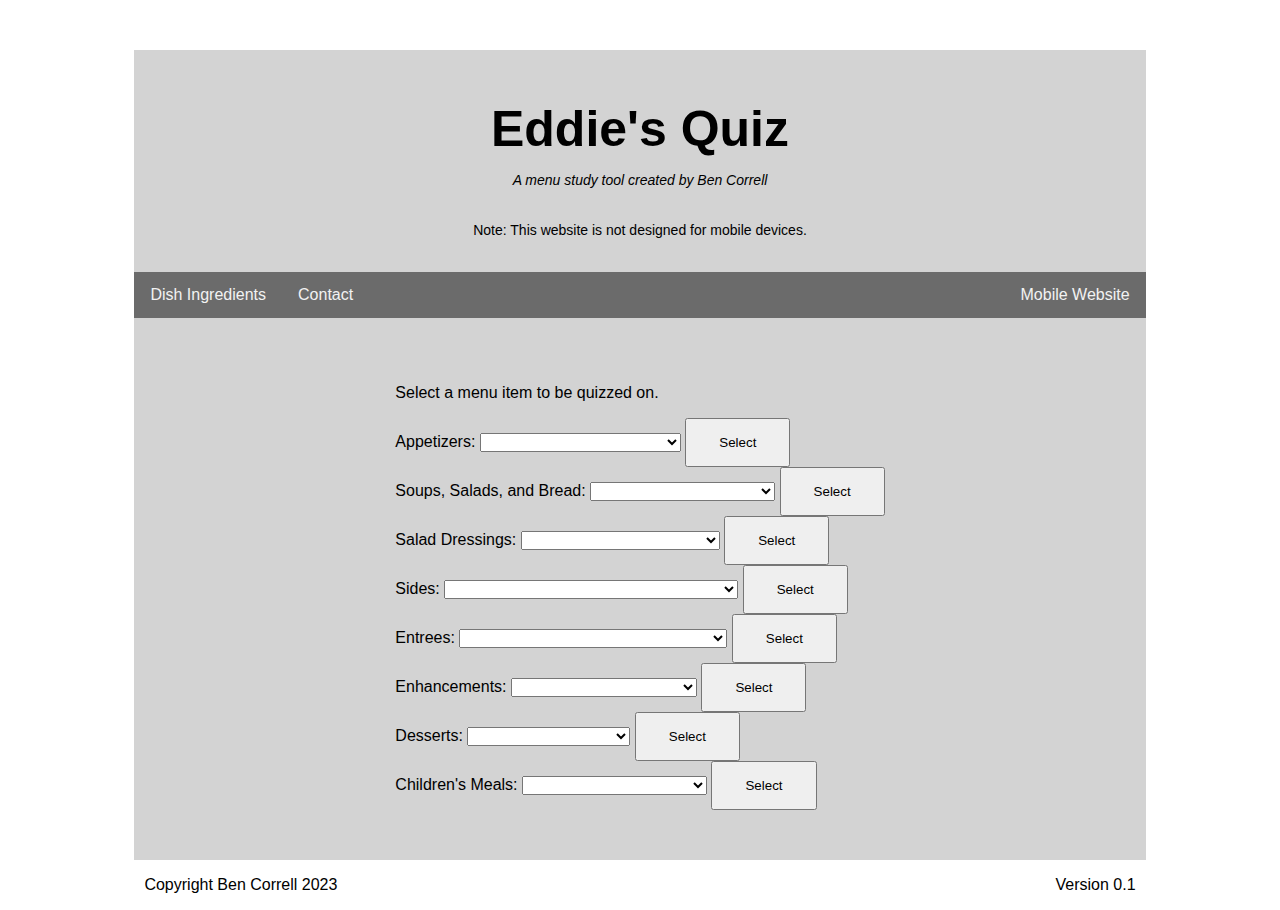
==== index.html @ e6fe9b35 "Pre html css merge" ====
<!DOCTYPE html>

<html>
    <head>
        <title>Eddie's Quiz</title>
        <script type="text/javascript" src="ingredients.js"></script>
        <script type="text/javascript" src="grading.js"></script>
        <script type="text/javascript" src="main.js"></script>
        <link rel="stylesheet" href="styles.css" />
    </head>
    <body>
        <div class="center_block">
            <h1 class="header">Eddie's Quiz</h1>
            <p class="subheader"><i>A menu study tool created by Ben Correll</i></p>
            <p class="subsubheader">Note: This website is not designed for mobile devices.</p>
            <div class="header_separator">
                <a href="index.html">Dish Ingredients</a>
                <a href="contact.html">Contact</a>
                <a href="mobile.html" style="float:right">Mobile Website</a>
            </div>
            <div class="center_center_block">
                <div id="selection" class="content">
                    <p>Select a menu item to be quizzed on.</p>
                    <label for="appselect">Appetizers:</label>
                    <select name="appselect" id="appselect">
                        <option></option>
                        <option>Filet Mignon Potstickers</option>
                        <option>Sweet and Spicy Shrimp</option>
                        <option>Calamari</option>
                        <option>Ahi Tuna Poke</option>
                        <option>Barbecue Shrimp</option>
                        <option>Eddie's Shrimp Cocktail</option>
                        <option>Oysters on the Half Shell</option>
                        <option>Oysters Rockefeller</option>
                        <option>Charbroiled Oysters</option>
                        <option>Spinach and Artichoke Dip</option>
                        <option>Maryland Crab Cake</option>
                        <option>Beef Carpaccio</option>
                        <option>Charcuterie and Cheese Plate</option>
                        <option>Cheese Plate</option>
                        <option>Hot Appetizer Platter</option>
                        <option>Chilled Appetizer Platter</option>
                    </select>
                    <button onclick="selectApp()" class="button">Select</button>
                    <br>
                    <label for="soupsaladselect">Soups, Salads, and Bread:</label>
                    <select name="soupsaladselect" id="soupsaladselect">
                        <option></option>
                        <option>French Onion Soup</option>
                        <option>King Crab and Corn Bisque</option>
                        <option>Caesar Salad</option>
                        <option>Eddie's House Salad</option>
                        <option>Classic Wedge Salad</option>
                        <option>Chopped Salad</option>
                        <option>Grilled Romaine Salad</option>
                        <option>Table Bread</option>
                    </select>
                    <button onclick="selectSoupSalad()" class="button">Select</button>
                    <br>
                    <label for="dressingselect">Salad Dressings:</label>
                    <select name="dressingselect" id="dressingselect">
                        <option></option>
                        <option>Balsamic Vinaigrette</option>
                        <option>Ranch Dressing</option>
                        <option>Maple Apple Cider Vinaigrette</option>
                        <option>Blue Cheese Dressing</option>
                        <option>Creamy Herb Dressing</option>
                        <option>Caesar Dressing</option>
                        <option>Oil and Vinegar</option>
                    </select>
                    <button onclick="selectDressing()" class="button">Select</button>
                    <br>
                    <label for="sideselect">Sides:</label>
                    <select name="sideselect" id="sideselect">
                        <option></option>
                        <option>Baked Potato</option>
                        <option>Loaded Potato</option>
                        <option>Roasted Garlic Mashed Potatoes</option>
                        <option>Roasted Garlic Mashed Potatoes with Lobster</option>
                        <option>Parmesan Truffle Fries</option>
                        <option>Macaroni and Cheese</option>
                        <option>Macaroni and Cheese with Lobster</option>
                        <option>Eddie's Potatoes</option>
                        <option>Sweet Potato Cassarole</option>
                        <option>Broccoli</option>
                        <option>Asparagus Spears</option>
                        <option>Tempura Asparagus</option>
                        <option>Tempura Green Beans</option>
                        <option>Eddie's Brussels Sprouts with Bacon</option>
                        <option>Creamed Spinach with Bacon</option>
                        <option>Wild Mushrooms</option>
                    </select>
                    <button onclick="selectSide()" class="button">Select</button>
                    <br>
                    <label for="entreeselect">Entrees:</label>
                    <select name="entreeselect" id="entreeselect">
                        <option></option>
                        <option>Filet Mignon</option>
                        <option>Prime New York Strip</option>
                        <option>Prime Ribeye</option>
                        <option>Bourbon Ribeye</option>
                        <option>Trio of Filet Mignon Medalions</option>
                        <option>Filet Del Mar</option>
                        <option>New Orleans Mixed Grill</option>
                        <option>Bison Filet Mignon</option>
                        <option>Bison Bone-in Ribeye</option>
                        <option>Prime Cheeseburger</option>
                        <option>Tarpoly Creek Wagyu MS 9+ Filet Mignon</option>
                        <option>Tarpoly Creek Wagyu MS 7/8+ Ribeye</option>
                        <option>Cedar Plank Roasted Salmon</option>
                        <option>Grilled Salmon</option>
                        <option>Blackened Salmon</option>
                        <option>Mojo Shrimp and Scallops</option>
                        <option>Yellowfin Tuna Steak</option>
                        <option>Sea Bass</option>
                        <option>Galapagos Island Cold Water Lobster Tail</option>
                        <option>Red King Crab Legs</option>
                        <option>Lemon-Dijon Chicken</option>
                        <option>Vegan/Vegetarian Option</option>
                    </select>
                    <button onclick="selectEntree()" class="button">Select</button>
                    <br>
                    <label for="enhanceselect">Enhancements:</label>
                    <select name="enhanceselect" id="enhanceselect">
                        <option></option>
                        <option>Hollandaise Sauce</option>
                        <option>Bearnaise Sauce</option>
                        <option>Peppercorn Sauce</option>
                        <option>Creamy Horseradish Sauce</option>
                        <option>Bacon Gargonzola Cheese</option>
                        <option>Maxwell Style</option>
                        <option>Oscar Style</option>
                        <option>Bacon Wrapped Shrimp</option>
                        <option>Crab and Shrimp Del Mar</option>
                        <option>Mixed Grill</option>
                        <option>Maryland Crab Cake</option>
                        <option>Red King Crab Legs</option>
                        <option>Cold Water Lobster Tail</option>
                    </select>
                    <button onclick="selectEnhance()" class="button">Select</button>
                    <br>
                    <label for="dessertselect">Desserts:</label>
                    <select name="dessertselect" id="dessertselect">
                        <option></option>
                        <option>Bananas Foster</option>
                        <option>Vanilla Cognac Brownie</option>
                        <option>Carrot Cake</option>
                        <option>Triple Chocolate Cake</option>
                        <option>Creme Brulee</option>
                        <option>Peanut Butter Cup</option>
                        <option>Fresh Fruit Sorbet</option>
                        <option>Premium Ice Cream</option>
                    </select>
                    <button onclick="selectDessert()" class="button">Select</button>
                    <br>
                    <label for="kidsselect">Children's Meals:</label>
                    <select name="kidsselect" id="kidsselect">
                        <option></option>
                        <option>Kid's Chicken Fingers</option>
                        <option>Kid's Macaroni and Cheese</option>
                    </select>
                    <button onclick="selectKidsMeal()" class="button">Select</button>
                    
                </div>
                <div id="question" class="content" hidden=true>
                    <p id="qsttext"></p>
                    <br>
                    <input id="subtxt" placeholder="Ingredients" class="text_entry">
                    <br><br>
                    <div class="centered">
                        <button onclick="submitAnswer()" id="subbtn" class="button">Submit</button>
                    </div>
                </div>
                <div id="answer" class="content" hidden=true>
                    <p id="anstxt"></p>
                    <p id="ingtxt" hidden=true></p>
                    <p id="notetxt" hidden=true></p>
                    <p id="note2txt" hidden=true></p>
                    <div class="centered">
                        <button onclick="resetSelection()" id="subbtn" class="button">Back to Menu</button>
                    </div>
                </div>
            </div>
            <p>
                <span class="copyright">Copyright Ben Correll 2023</span>
                <span class="version">Version 0.1</span>
            </p>
        </div>
    </body>
</html>
---- styles.css ----
body {
    font-family: Arial;
}

.center_block {
    text-align: center;
    background: lightgray;
    width: 80%;
    margin: auto;
    margin-top: 50px;
    margin-bottom: 50px;
}

.center_center_block {
    display: inline-block;
}

.header {
    padding-top: 50px;
    padding-left: 20px;
    padding-right: 20px;
    margin-bottom: 0px;
    font-size: 50px;
}
.subheader {
    padding-bottom: 20px;
    padding-left: 20px;
    padding-right: 20px;
    font-size: 14px;
}
.subsubheader {
    padding-bottom: 20px;
    padding-left: 20px;
    padding-right: 20px;
    font-size: 14px;
}

.header_separator {
    overflow: hidden;
    background: rgb(107, 107, 107);
}
.header_separator a {
    float: left;
    display: block;
    color: #f2f2f2;
    text-align: center;
    padding: 14px 16px;
    text-decoration: none;
}
.header_separator a:hover {
    background-color: #ddd;
    color: black;
}

.content {
    padding: 50px;
    text-align: left;
}

.text_entry {
    width: 100%;
}

.button {
    padding: 15px 32px;
}
.centered {
    text-align: center;
}

.correct {
    color: green;
}
.kinda {
    color:blue;
}
.incorrect {
    color: red;
}

.copyright {
    float: left;
    text-align: left;
    font-size: 10;
    padding-bottom: 10px;
    padding-left: 10px;
}
.version {
    float: right;
    text-align: right;
    font-size: 10;
    padding-bottom: 10px;
    padding-right: 10px;
}
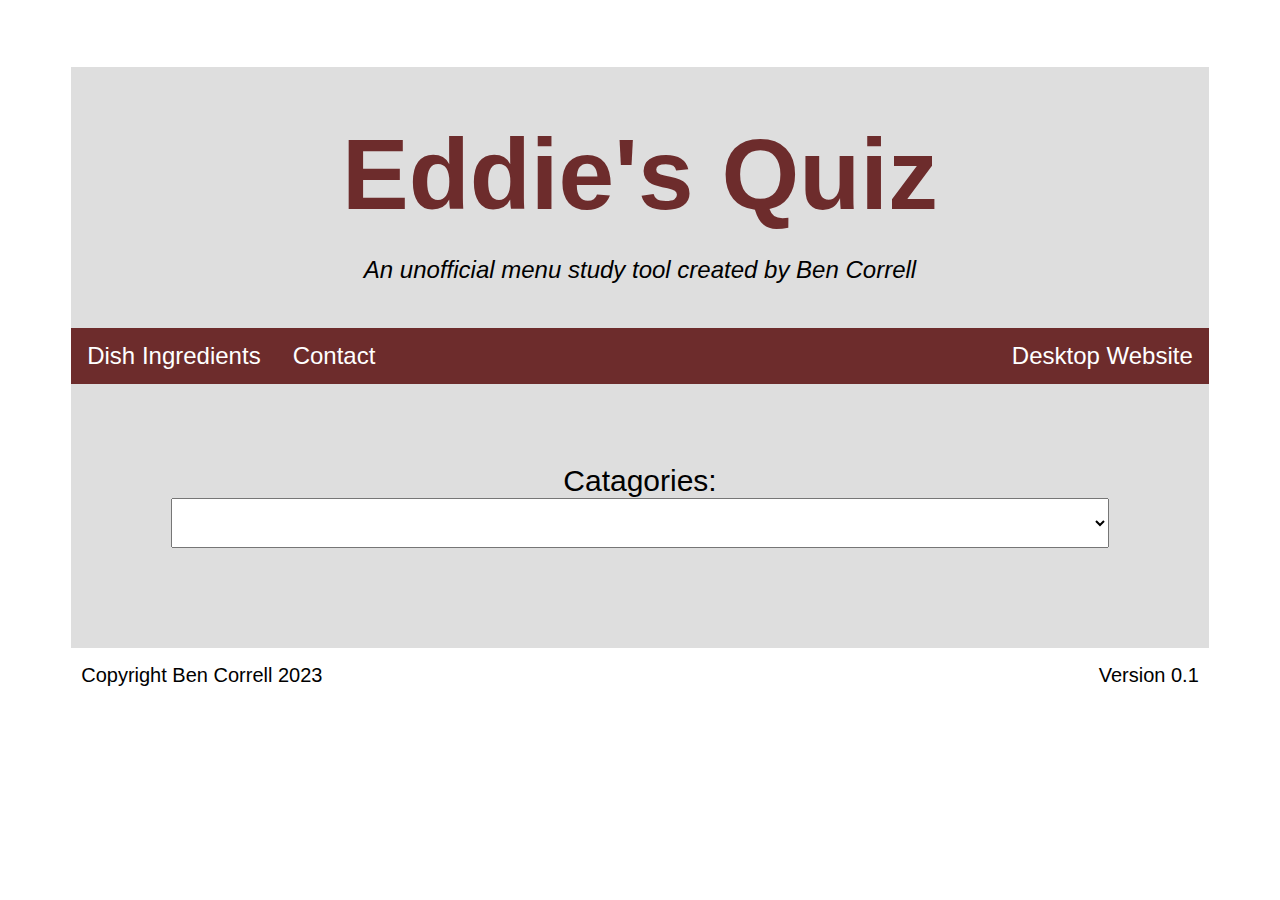
==== commit ed3e775e: "Pre big css change" ====
--- a/index.html
+++ b/index.html
@@ -6,179 +6,201 @@
         <script type="text/javascript" src="ingredients.js"></script>
         <script type="text/javascript" src="grading.js"></script>
         <script type="text/javascript" src="main.js"></script>
-        <link rel="stylesheet" href="styles.css" />
+        <link rel="stylesheet" href="mobile.css" />
     </head>
     <body>
         <div class="center_block">
             <h1 class="header">Eddie's Quiz</h1>
-            <p class="subheader"><i>A menu study tool created by Ben Correll</i></p>
-            <p class="subsubheader">Note: This website is not designed for mobile devices.</p>
+            <p class="subheader"><i>An unofficial menu study tool created by Ben Correll</i></p>
             <div class="header_separator">
-                <a href="index.html">Dish Ingredients</a>
+                <a href="mobile.html">Dish Ingredients</a>
                 <a href="contact.html">Contact</a>
-                <a href="mobile.html" style="float:right">Mobile Website</a>
+                <a href="index.html" style="float:right">Desktop Website</a>
             </div>
             <div class="center_center_block">
                 <div id="selection" class="content">
-                    <p>Select a menu item to be quizzed on.</p>
-                    <label for="appselect">Appetizers:</label>
-                    <select name="appselect" id="appselect">
-                        <option></option>
-                        <option>Filet Mignon Potstickers</option>
-                        <option>Sweet and Spicy Shrimp</option>
-                        <option>Calamari</option>
-                        <option>Ahi Tuna Poke</option>
-                        <option>Barbecue Shrimp</option>
-                        <option>Eddie's Shrimp Cocktail</option>
-                        <option>Oysters on the Half Shell</option>
-                        <option>Oysters Rockefeller</option>
-                        <option>Charbroiled Oysters</option>
-                        <option>Spinach and Artichoke Dip</option>
-                        <option>Maryland Crab Cake</option>
-                        <option>Beef Carpaccio</option>
-                        <option>Charcuterie and Cheese Plate</option>
-                        <option>Cheese Plate</option>
-                        <option>Hot Appetizer Platter</option>
-                        <option>Chilled Appetizer Platter</option>
-                    </select>
-                    <button onclick="selectApp()" class="button">Select</button>
-                    <br>
-                    <label for="soupsaladselect">Soups, Salads, and Bread:</label>
-                    <select name="soupsaladselect" id="soupsaladselect">
-                        <option></option>
-                        <option>French Onion Soup</option>
-                        <option>King Crab and Corn Bisque</option>
-                        <option>Caesar Salad</option>
-                        <option>Eddie's House Salad</option>
-                        <option>Classic Wedge Salad</option>
-                        <option>Chopped Salad</option>
-                        <option>Grilled Romaine Salad</option>
-                        <option>Table Bread</option>
-                    </select>
-                    <button onclick="selectSoupSalad()" class="button">Select</button>
-                    <br>
-                    <label for="dressingselect">Salad Dressings:</label>
-                    <select name="dressingselect" id="dressingselect">
-                        <option></option>
-                        <option>Balsamic Vinaigrette</option>
-                        <option>Ranch Dressing</option>
-                        <option>Maple Apple Cider Vinaigrette</option>
-                        <option>Blue Cheese Dressing</option>
-                        <option>Creamy Herb Dressing</option>
-                        <option>Caesar Dressing</option>
-                        <option>Oil and Vinegar</option>
-                    </select>
-                    <button onclick="selectDressing()" class="button">Select</button>
-                    <br>
-                    <label for="sideselect">Sides:</label>
-                    <select name="sideselect" id="sideselect">
-                        <option></option>
-                        <option>Baked Potato</option>
-                        <option>Loaded Potato</option>
-                        <option>Roasted Garlic Mashed Potatoes</option>
-                        <option>Roasted Garlic Mashed Potatoes with Lobster</option>
-                        <option>Parmesan Truffle Fries</option>
-                        <option>Macaroni and Cheese</option>
-                        <option>Macaroni and Cheese with Lobster</option>
-                        <option>Eddie's Potatoes</option>
-                        <option>Sweet Potato Cassarole</option>
-                        <option>Broccoli</option>
-                        <option>Asparagus Spears</option>
-                        <option>Tempura Asparagus</option>
-                        <option>Tempura Green Beans</option>
-                        <option>Eddie's Brussels Sprouts with Bacon</option>
-                        <option>Creamed Spinach with Bacon</option>
-                        <option>Wild Mushrooms</option>
-                    </select>
-                    <button onclick="selectSide()" class="button">Select</button>
-                    <br>
-                    <label for="entreeselect">Entrees:</label>
-                    <select name="entreeselect" id="entreeselect">
-                        <option></option>
-                        <option>Filet Mignon</option>
-                        <option>Prime New York Strip</option>
-                        <option>Prime Ribeye</option>
-                        <option>Bourbon Ribeye</option>
-                        <option>Trio of Filet Mignon Medalions</option>
-                        <option>Filet Del Mar</option>
-                        <option>New Orleans Mixed Grill</option>
-                        <option>Bison Filet Mignon</option>
-                        <option>Bison Bone-in Ribeye</option>
-                        <option>Prime Cheeseburger</option>
-                        <option>Tarpoly Creek Wagyu MS 9+ Filet Mignon</option>
-                        <option>Tarpoly Creek Wagyu MS 7/8+ Ribeye</option>
-                        <option>Cedar Plank Roasted Salmon</option>
-                        <option>Grilled Salmon</option>
-                        <option>Blackened Salmon</option>
-                        <option>Mojo Shrimp and Scallops</option>
-                        <option>Yellowfin Tuna Steak</option>
-                        <option>Sea Bass</option>
-                        <option>Galapagos Island Cold Water Lobster Tail</option>
-                        <option>Red King Crab Legs</option>
-                        <option>Lemon-Dijon Chicken</option>
-                        <option>Vegan/Vegetarian Option</option>
-                    </select>
-                    <button onclick="selectEntree()" class="button">Select</button>
-                    <br>
-                    <label for="enhanceselect">Enhancements:</label>
-                    <select name="enhanceselect" id="enhanceselect">
-                        <option></option>
-                        <option>Hollandaise Sauce</option>
-                        <option>Bearnaise Sauce</option>
-                        <option>Peppercorn Sauce</option>
-                        <option>Creamy Horseradish Sauce</option>
-                        <option>Bacon Gargonzola Cheese</option>
-                        <option>Maxwell Style</option>
-                        <option>Oscar Style</option>
-                        <option>Bacon Wrapped Shrimp</option>
-                        <option>Crab and Shrimp Del Mar</option>
-                        <option>Mixed Grill</option>
-                        <option>Maryland Crab Cake</option>
-                        <option>Red King Crab Legs</option>
-                        <option>Cold Water Lobster Tail</option>
-                    </select>
-                    <button onclick="selectEnhance()" class="button">Select</button>
-                    <br>
-                    <label for="dessertselect">Desserts:</label>
-                    <select name="dessertselect" id="dessertselect">
-                        <option></option>
-                        <option>Bananas Foster</option>
-                        <option>Vanilla Cognac Brownie</option>
-                        <option>Carrot Cake</option>
-                        <option>Triple Chocolate Cake</option>
-                        <option>Creme Brulee</option>
-                        <option>Peanut Butter Cup</option>
-                        <option>Fresh Fruit Sorbet</option>
-                        <option>Premium Ice Cream</option>
-                    </select>
-                    <button onclick="selectDessert()" class="button">Select</button>
-                    <br>
-                    <label for="kidsselect">Children's Meals:</label>
-                    <select name="kidsselect" id="kidsselect">
-                        <option></option>
-                        <option>Kid's Chicken Fingers</option>
-                        <option>Kid's Macaroni and Cheese</option>
-                    </select>
-                    <button onclick="selectKidsMeal()" class="button">Select</button>
-                    
+                    <div id="catagorySelection" class="content">
+                        <label for="catselect">Catagories:</label>
+                        <br>
+                        <select name="catselect" id="catselect" class="drop_down" onchange="selectCat()">
+                            <option></option>
+                            <option>Appetizers</option>
+                            <option>Salads, Soups, and Bread</option>
+                            <option>Salad Dressings</option>
+                            <option>Sides</option>
+                            <option>Entrees</option>
+                            <option>Enhancements</option>
+                            <option>Desserts</option>
+                            <option>Children's Menu</option>
+                        </select>
+                    </div>
+                    <div id="appSelection" class="content" hidden=true>
+                        <label for="appselect">Appetizers:</label>
+                        <br>
+                        <select name="appselect" id="appselect" class="drop_down">
+                            <option></option>
+                            <option>Filet Mignon Potstickers</option>
+                            <option>Sweet and Spicy Shrimp</option>
+                            <option>Calamari</option>
+                            <option>Ahi Tuna Poke</option>
+                            <option>Barbecue Shrimp</option>
+                            <option>Eddie's Shrimp Cocktail</option>
+                            <option>Oysters on the Half Shell</option>
+                            <option>Oysters Rockefeller</option>
+                            <option>Charbroiled Oysters</option>
+                            <option>Spinach and Artichoke Dip</option>
+                            <option>Maryland Crab Cake</option>
+                            <option>Beef Carpaccio</option>
+                            <option>Charcuterie and Cheese Plate</option>
+                            <option>Cheese Plate</option>
+                            <option>Hot Appetizer Platter</option>
+                            <option>Chilled Appetizer Platter</option>
+                        </select>
+                        <br>
+                        <button onclick="selectApp()" class="button">Select</button>
+                    </div>
+                    <div id="soupSaladSelection" class="content" hidden=true>
+                        <label for="soupsaladselect">Soups, Salads, and Bread:</label>
+                        <select name="soupsaladselect" id="soupsaladselect" class="drop_down">
+                            <option></option>
+                            <option>French Onion Soup</option>
+                            <option>King Crab and Corn Bisque</option>
+                            <option>Caesar Salad</option>
+                            <option>Eddie's House Salad</option>
+                            <option>Classic Wedge Salad</option>
+                            <option>Chopped Salad</option>
+                            <option>Grilled Romaine Salad</option>
+                            <option>Table Bread</option>
+                        </select>
+                        <button onclick="selectSoupSalad()" class="button">Select</button>
+                    </div>
+                    <div id="dressingSelection" class="content" hidden=true>
+                        <label for="dressingselect">Salad Dressings:</label>
+                        <select name="dressingselect" id="dressingselect" class="drop_down">
+                            <option></option>
+                            <option>Balsamic Vinaigrette</option>
+                            <option>Ranch Dressing</option>
+                            <option>Maple Apple Cider Vinaigrette</option>
+                            <option>Blue Cheese Dressing</option>
+                            <option>Creamy Herb Dressing</option>
+                            <option>Caesar Dressing</option>
+                            <option>Oil and Vinegar</option>
+                        </select>
+                        <button onclick="selectDressing()" class="button">Select</button>
+                    </div>
+                    <div id="sideSelection" class="content" hidden=true>
+                        <label for="sideselect">Sides:</label>
+                        <select name="sideselect" id="sideselect" class="drop_down">
+                            <option></option>
+                            <option>Baked Potato</option>
+                            <option>Loaded Potato</option>
+                            <option>Roasted Garlic Mashed Potatoes</option>
+                            <option>Roasted Garlic Mashed Potatoes with Lobster</option>
+                            <option>Parmesan Truffle Fries</option>
+                            <option>Macaroni and Cheese</option>
+                            <option>Macaroni and Cheese with Lobster</option>
+                            <option>Eddie's Potatoes</option>
+                            <option>Sweet Potato Cassarole</option>
+                            <option>Broccoli</option>
+                            <option>Asparagus Spears</option>
+                            <option>Tempura Asparagus</option>
+                            <option>Tempura Green Beans</option>
+                            <option>Eddie's Brussels Sprouts with Bacon</option>
+                            <option>Creamed Spinach with Bacon</option>
+                            <option>Wild Mushrooms</option>
+                        </select>
+                        <button onclick="selectSide()" class="button">Select</button>
+                    </div>
+                    <div id="entreeSelection" class="content" hidden=true>
+                        <label for="entreeselect">Entrees:</label>
+                        <select name="entreeselect" id="entreeselect" class="drop_down">
+                            <option></option>
+                            <option>Filet Mignon</option>
+                            <option>Prime New York Strip</option>
+                            <option>Prime Ribeye</option>
+                            <option>Bourbon Ribeye</option>
+                            <option>Trio of Filet Mignon Medalions</option>
+                            <option>Filet Del Mar</option>
+                            <option>New Orleans Mixed Grill</option>
+                            <option>Bison Filet Mignon</option>
+                            <option>Bison Bone-in Ribeye</option>
+                            <option>Prime Cheeseburger</option>
+                            <option>Tarpoly Creek Wagyu MS 9+ Filet Mignon</option>
+                            <option>Tarpoly Creek Wagyu MS 7/8+ Ribeye</option>
+                            <option>Cedar Plank Roasted Salmon</option>
+                            <option>Grilled Salmon</option>
+                            <option>Blackened Salmon</option>
+                            <option>Mojo Shrimp and Scallops</option>
+                            <option>Yellowfin Tuna Steak</option>
+                            <option>Sea Bass</option>
+                            <option>Galapagos Island Cold Water Lobster Tail</option>
+                            <option>Red King Crab Legs</option>
+                            <option>Lemon-Dijon Chicken</option>
+                            <option>Vegan/Vegetarian Option</option>
+                        </select>
+                        <button onclick="selectEntree()" class="button">Select</button>
+                    </div>
+                    <div id="enhanceSelection" class="content" hidden=true>
+                        <label for="enhanceselect">Enhancements:</label>
+                        <select name="enhanceselect" id="enhanceselect" class="drop_down">
+                            <option></option>
+                            <option>Hollandaise Sauce</option>
+                            <option>Bearnaise Sauce</option>
+                            <option>Peppercorn Sauce</option>
+                            <option>Creamy Horseradish Sauce</option>
+                            <option>Bacon Gargonzola Cheese</option>
+                            <option>Maxwell Style</option>
+                            <option>Oscar Style</option>
+                            <option>Bacon Wrapped Shrimp</option>
+                            <option>Crab and Shrimp Del Mar</option>
+                            <option>Mixed Grill</option>
+                            <option>Maryland Crab Cake</option>
+                            <option>Red King Crab Legs</option>
+                            <option>Cold Water Lobster Tail</option>
+                        </select>
+                        <button onclick="selectEnhance()" class="button">Select</button>
+                    </div>
+                    <div id="dessertSelection" class="content" hidden=true>
+                        <label for="dessertselect">Desserts:</label>
+                        <select name="dessertselect" id="dessertselect" class="drop_down">
+                            <option></option>
+                            <option>Bananas Foster</option>
+                            <option>Vanilla Cognac Brownie</option>
+                            <option>Carrot Cake</option>
+                            <option>Triple Chocolate Cake</option>
+                            <option>Creme Brulee</option>
+                            <option>Peanut Butter Cup</option>
+                            <option>Fresh Fruit Sorbet</option>
+                            <option>Premium Ice Cream</option>
+                        </select>
+                        <button onclick="selectDessert()" class="button">Select</button>
+                    </div>
+                    <div id="kidsSelection" class="content" hidden=true>
+                        <label for="kidsselect">Children's Meals:</label>
+                        <select name="kidsselect" id="kidsselect" class="drop_down">
+                            <option></option>
+                            <option>Kid's Chicken Fingers</option>
+                            <option>Kid's Macaroni and Cheese</option>
+                        </select>
+                        <button onclick="selectKidsMeal()" class="button">Select</button>
+                    </div>
                 </div>
                 <div id="question" class="content" hidden=true>
-                    <p id="qsttext"></p>
-                    <br>
-                    <input id="subtxt" placeholder="Ingredients" class="text_entry">
+                    <p id="qsttext" style="text-align: left;"></p>
+                    <textarea id="subtxt" class="text_entry" style="resize: none; height: 200px;"></textarea>
                     <br><br>
-                    <div class="centered">
-                        <button onclick="submitAnswer()" id="subbtn" class="button">Submit</button>
-                    </div>
+                    <button onclick="submitAnswer()" class="button">Submit</button>
+                    <br><br>
+                    <button onclick="resetSelection()" class="button">Back to Menu</button>
                 </div>
                 <div id="answer" class="content" hidden=true>
                     <p id="anstxt"></p>
-                    <p id="ingtxt" hidden=true></p>
-                    <p id="notetxt" hidden=true></p>
-                    <p id="note2txt" hidden=true></p>
-                    <div class="centered">
-                        <button onclick="resetSelection()" id="subbtn" class="button">Back to Menu</button>
-                    </div>
+                    <p id="ingtxt" hidden=true style="text-align: left;"></p>
+                    <p id="notetxt" hidden=true style="text-align: left; list-style-position: inside;"></p>
+                    <p id="note2txt" hidden=true style="text-align: left; list-style-position: inside;"></p>
+                    <button onclick="selectItem()" class="button">Retry</button>
+                    <br><br>
+                    <button onclick="resetSelection()" class="button">Back to Menu</button>
                 </div>
             </div>
             <p>
--- a/mobile.css
+++ b/mobile.css
@@ -0,0 +1,106 @@
+body {
+    font-family: Arial;
+}
+
+.center_block {
+    text-align: center;
+    background: rgb(222, 222, 222);
+    width: 90%;
+    max-width: 2000px;
+    margin: auto;
+}
+
+.center_center_block {
+    /*margin: auto;
+    max-width: 2000px;*/
+}
+
+.header {
+    padding-top: 50px;
+    padding-left: 20px;
+    padding-right: 20px;
+    margin-bottom: 0px;
+    font-size: 100px;
+    color: #6d2c2c;
+}
+.subheader {
+    padding-bottom: 20px;
+    padding-left: 20px;
+    padding-right: 20px;
+    font-size: 24px;
+}
+
+.header_separator {
+    overflow: hidden;
+    background: #6d2c2c;
+}
+.header_separator a {
+    float: left;
+    display: block;
+    font-size: 24px;
+    color: #ffffff;
+    text-align: center;
+    padding: 14px 16px;
+    text-decoration: none;
+}
+.header_separator a:hover {
+    background-color: #d49696;
+    color: black;
+}
+
+.content {
+    padding-top: 40px;
+    padding-bottom: 50px;
+    padding-left: 50px;
+    padding-right: 50px;
+    text-align: center;
+    font-size: 30px;
+}
+
+.drop_down {
+    width: 100%;
+    font-size: 30px;
+    height: 50px;
+    max-width: 1000px;
+}
+
+.text_entry {
+    width: 100%;
+    font-size: 30px;
+    height: 50px;
+}
+
+.button {
+    padding: 15px 32px;
+    font-size: 30px;
+    width: 100%;
+    max-width: 1000px;
+}
+.centered {
+    text-align: center;
+}
+
+.correct {
+    color: green;
+}
+.kinda {
+    color:blue;
+}
+.incorrect {
+    color: red;
+}
+
+.copyright {
+    float: left;
+    text-align: left;
+    font-size: 20px;
+    padding-bottom: 10px;
+    padding-left: 10px;
+}
+.version {
+    float: right;
+    text-align: right;
+    font-size: 20px;
+    padding-bottom: 10px;
+    padding-right: 10px;
+}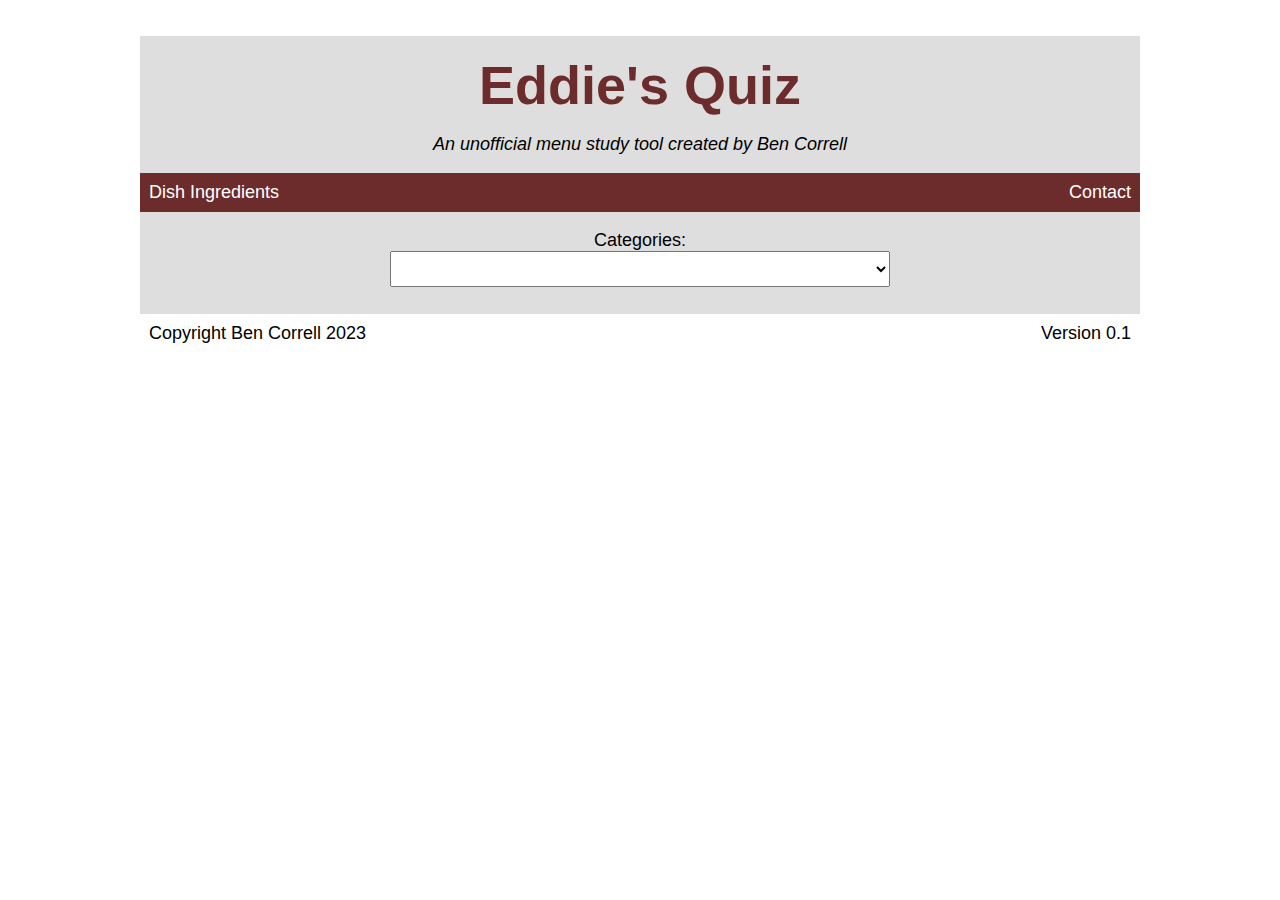
==== commit adf642dc: "Merged mobile and desktop formatting" ====
--- a/index.html
+++ b/index.html
@@ -12,15 +12,15 @@
         <div class="center_block">
             <h1 class="header">Eddie's Quiz</h1>
             <p class="subheader"><i>An unofficial menu study tool created by Ben Correll</i></p>
-            <div class="header_separator">
+            <div class="navigation">
                 <a href="mobile.html">Dish Ingredients</a>
-                <a href="contact.html">Contact</a>
-                <a href="index.html" style="float:right">Desktop Website</a>
+                <a href="contact.html" style="float:right">Contact</a>
+                <!--<a href="index.html" style="float:right">Desktop Website</a>-->
             </div>
-            <div class="center_center_block">
-                <div id="selection" class="content">
-                    <div id="catagorySelection" class="content">
-                        <label for="catselect">Catagories:</label>
+            <div class="content">
+                <div id="selection">
+                    <div id="categorySelection">
+                        <label for="catselect">Categories:</label>
                         <br>
                         <select name="catselect" id="catselect" class="drop_down" onchange="selectCat()">
                             <option></option>
@@ -34,7 +34,8 @@
                             <option>Children's Menu</option>
                         </select>
                     </div>
-                    <div id="appSelection" class="content" hidden=true>
+                    <div id="appSelection" hidden=true>
+                        <br>
                         <label for="appselect">Appetizers:</label>
                         <br>
                         <select name="appselect" id="appselect" class="drop_down">
@@ -56,10 +57,10 @@
                             <option>Hot Appetizer Platter</option>
                             <option>Chilled Appetizer Platter</option>
                         </select>
-                        <br>
+                        <br><br>
                         <button onclick="selectApp()" class="button">Select</button>
                     </div>
-                    <div id="soupSaladSelection" class="content" hidden=true>
+                    <div id="soupSaladSelection" hidden=true>
                         <label for="soupsaladselect">Soups, Salads, and Bread:</label>
                         <select name="soupsaladselect" id="soupsaladselect" class="drop_down">
                             <option></option>
@@ -74,7 +75,7 @@
                         </select>
                         <button onclick="selectSoupSalad()" class="button">Select</button>
                     </div>
-                    <div id="dressingSelection" class="content" hidden=true>
+                    <div id="dressingSelection" hidden=true>
                         <label for="dressingselect">Salad Dressings:</label>
                         <select name="dressingselect" id="dressingselect" class="drop_down">
                             <option></option>
@@ -88,7 +89,7 @@
                         </select>
                         <button onclick="selectDressing()" class="button">Select</button>
                     </div>
-                    <div id="sideSelection" class="content" hidden=true>
+                    <div id="sideSelection" hidden=true>
                         <label for="sideselect">Sides:</label>
                         <select name="sideselect" id="sideselect" class="drop_down">
                             <option></option>
@@ -111,7 +112,7 @@
                         </select>
                         <button onclick="selectSide()" class="button">Select</button>
                     </div>
-                    <div id="entreeSelection" class="content" hidden=true>
+                    <div id="entreeSelection" hidden=true>
                         <label for="entreeselect">Entrees:</label>
                         <select name="entreeselect" id="entreeselect" class="drop_down">
                             <option></option>
@@ -140,7 +141,7 @@
                         </select>
                         <button onclick="selectEntree()" class="button">Select</button>
                     </div>
-                    <div id="enhanceSelection" class="content" hidden=true>
+                    <div id="enhanceSelection" hidden=true>
                         <label for="enhanceselect">Enhancements:</label>
                         <select name="enhanceselect" id="enhanceselect" class="drop_down">
                             <option></option>
@@ -160,7 +161,7 @@
                         </select>
                         <button onclick="selectEnhance()" class="button">Select</button>
                     </div>
-                    <div id="dessertSelection" class="content" hidden=true>
+                    <div id="dessertSelection" hidden=true>
                         <label for="dessertselect">Desserts:</label>
                         <select name="dessertselect" id="dessertselect" class="drop_down">
                             <option></option>
@@ -175,7 +176,7 @@
                         </select>
                         <button onclick="selectDessert()" class="button">Select</button>
                     </div>
-                    <div id="kidsSelection" class="content" hidden=true>
+                    <div id="kidsSelection" hidden=true>
                         <label for="kidsselect">Children's Meals:</label>
                         <select name="kidsselect" id="kidsselect" class="drop_down">
                             <option></option>
@@ -185,7 +186,7 @@
                         <button onclick="selectKidsMeal()" class="button">Select</button>
                     </div>
                 </div>
-                <div id="question" class="content" hidden=true>
+                <div id="question" hidden=true>
                     <p id="qsttext" style="text-align: left;"></p>
                     <textarea id="subtxt" class="text_entry" style="resize: none; height: 200px;"></textarea>
                     <br><br>
@@ -193,7 +194,7 @@
                     <br><br>
                     <button onclick="resetSelection()" class="button">Back to Menu</button>
                 </div>
-                <div id="answer" class="content" hidden=true>
+                <div id="answer" hidden=true>
                     <p id="anstxt"></p>
                     <p id="ingtxt" hidden=true style="text-align: left;"></p>
                     <p id="notetxt" hidden=true style="text-align: left; list-style-position: inside;"></p>
@@ -203,10 +204,8 @@
                     <button onclick="resetSelection()" class="button">Back to Menu</button>
                 </div>
             </div>
-            <p>
-                <span class="copyright">Copyright Ben Correll 2023</span>
-                <span class="version">Version 0.1</span>
-            </p>
+            <span class="copyright">Copyright Ben Correll 2023</span>
+            <span class="version">Version 0.1</span>
         </div>
     </body>
 </html>--- a/mobile.css
+++ b/mobile.css
@@ -3,78 +3,69 @@
 }
 
 .center_block {
-    text-align: center;
     background: rgb(222, 222, 222);
     width: 90%;
-    max-width: 2000px;
     margin: auto;
-}
-
-.center_center_block {
-    /*margin: auto;
-    max-width: 2000px;*/
+    max-width: 1000px;
 }
 
 .header {
-    padding-top: 50px;
-    padding-left: 20px;
-    padding-right: 20px;
+    padding-top: 2vh;
     margin-bottom: 0px;
-    font-size: 100px;
+    text-align: center;
+    font-size: 6vh;
     color: #6d2c2c;
 }
 .subheader {
-    padding-bottom: 20px;
-    padding-left: 20px;
-    padding-right: 20px;
-    font-size: 24px;
+    text-align: center;
+    font-size: 2vh;
 }
 
-.header_separator {
+.navigation {
     overflow: hidden;
     background: #6d2c2c;
 }
-.header_separator a {
+.navigation a {
     float: left;
     display: block;
-    font-size: 24px;
+    font-size: 2vh;
     color: #ffffff;
     text-align: center;
-    padding: 14px 16px;
+    padding: 1vh;
     text-decoration: none;
 }
-.header_separator a:hover {
+.navigation a:hover {
     background-color: #d49696;
     color: black;
 }
 
 .content {
-    padding-top: 40px;
-    padding-bottom: 50px;
-    padding-left: 50px;
-    padding-right: 50px;
+    padding-top: 2vh;
+    padding-bottom: 3vh;
+    padding-left: 3vh;
+    padding-right: 3vh;
     text-align: center;
-    font-size: 30px;
+    font-size: 2vh;
 }
 
 .drop_down {
     width: 100%;
-    font-size: 30px;
-    height: 50px;
-    max-width: 1000px;
+    font-size: 2vh;
+    height: 4vh;
+    max-width: 500px;
 }
 
 .text_entry {
     width: 100%;
-    font-size: 30px;
-    height: 50px;
+    font-size: 2vh;
+    height: 4vh;
 }
 
 .button {
-    padding: 15px 32px;
-    font-size: 30px;
+    padding: 1vh;
+    font-size: 2vh;
     width: 100%;
-    max-width: 1000px;
+    max-width: 500px;
 }
 .centered {
     text-align: center;
@@ -93,14 +84,12 @@
 .copyright {
     float: left;
     text-align: left;
-    font-size: 20px;
-    padding-bottom: 10px;
-    padding-left: 10px;
+    font-size: 2vh;
+    padding: 1vh;
 }
 .version {
     float: right;
     text-align: right;
-    font-size: 20px;
-    padding-bottom: 10px;
-    padding-right: 10px;
+    font-size: 2vh;
+    padding: 1vh;
 }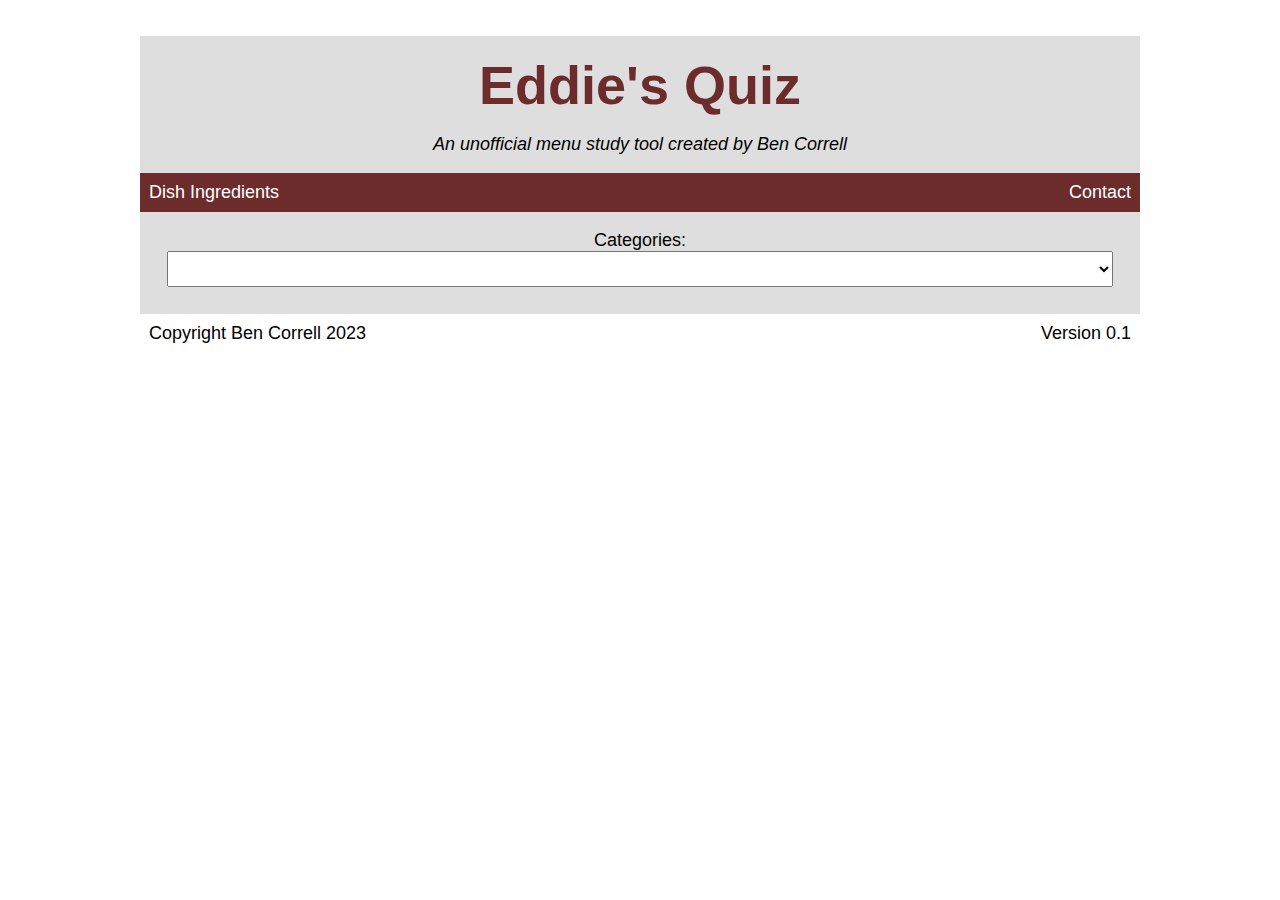
==== commit d69af4dd: "Final edition of version 0.1" ====
--- a/index.html
+++ b/index.html
@@ -6,16 +6,15 @@
         <script type="text/javascript" src="ingredients.js"></script>
         <script type="text/javascript" src="grading.js"></script>
         <script type="text/javascript" src="main.js"></script>
-        <link rel="stylesheet" href="mobile.css" />
+        <link rel="stylesheet" href="styles.css" />
     </head>
     <body>
         <div class="center_block">
             <h1 class="header">Eddie's Quiz</h1>
             <p class="subheader"><i>An unofficial menu study tool created by Ben Correll</i></p>
             <div class="navigation">
-                <a href="mobile.html">Dish Ingredients</a>
+                <a href="index.html">Dish Ingredients</a>
                 <a href="contact.html" style="float:right">Contact</a>
-                <!--<a href="index.html" style="float:right">Desktop Website</a>-->
             </div>
             <div class="content">
                 <div id="selection">
@@ -61,7 +60,9 @@
                         <button onclick="selectApp()" class="button">Select</button>
                     </div>
                     <div id="soupSaladSelection" hidden=true>
+                        <br>
                         <label for="soupsaladselect">Soups, Salads, and Bread:</label>
+                        <br>
                         <select name="soupsaladselect" id="soupsaladselect" class="drop_down">
                             <option></option>
                             <option>French Onion Soup</option>
@@ -73,10 +74,13 @@
                             <option>Grilled Romaine Salad</option>
                             <option>Table Bread</option>
                         </select>
+                        <br><br>
                         <button onclick="selectSoupSalad()" class="button">Select</button>
                     </div>
                     <div id="dressingSelection" hidden=true>
+                        <br>
                         <label for="dressingselect">Salad Dressings:</label>
+                        <br>
                         <select name="dressingselect" id="dressingselect" class="drop_down">
                             <option></option>
                             <option>Balsamic Vinaigrette</option>
@@ -87,10 +91,13 @@
                             <option>Caesar Dressing</option>
                             <option>Oil and Vinegar</option>
                         </select>
+                        <br><br>
                         <button onclick="selectDressing()" class="button">Select</button>
                     </div>
                     <div id="sideSelection" hidden=true>
+                        <br>
                         <label for="sideselect">Sides:</label>
+                        <br>
                         <select name="sideselect" id="sideselect" class="drop_down">
                             <option></option>
                             <option>Baked Potato</option>
@@ -110,10 +117,13 @@
                             <option>Creamed Spinach with Bacon</option>
                             <option>Wild Mushrooms</option>
                         </select>
+                        <br><br>
                         <button onclick="selectSide()" class="button">Select</button>
                     </div>
                     <div id="entreeSelection" hidden=true>
+                        <br>
                         <label for="entreeselect">Entrees:</label>
+                        <br>
                         <select name="entreeselect" id="entreeselect" class="drop_down">
                             <option></option>
                             <option>Filet Mignon</option>
@@ -139,10 +149,13 @@
                             <option>Lemon-Dijon Chicken</option>
                             <option>Vegan/Vegetarian Option</option>
                         </select>
+                        <br><br>
                         <button onclick="selectEntree()" class="button">Select</button>
                     </div>
                     <div id="enhanceSelection" hidden=true>
+                        <br>
                         <label for="enhanceselect">Enhancements:</label>
+                        <br>
                         <select name="enhanceselect" id="enhanceselect" class="drop_down">
                             <option></option>
                             <option>Hollandaise Sauce</option>
@@ -159,10 +172,13 @@
                             <option>Red King Crab Legs</option>
                             <option>Cold Water Lobster Tail</option>
                         </select>
+                        <br><br>
                         <button onclick="selectEnhance()" class="button">Select</button>
                     </div>
                     <div id="dessertSelection" hidden=true>
+                        <br>
                         <label for="dessertselect">Desserts:</label>
+                        <br>
                         <select name="dessertselect" id="dessertselect" class="drop_down">
                             <option></option>
                             <option>Bananas Foster</option>
@@ -174,15 +190,19 @@
                             <option>Fresh Fruit Sorbet</option>
                             <option>Premium Ice Cream</option>
                         </select>
+                        <br><br>
                         <button onclick="selectDessert()" class="button">Select</button>
                     </div>
                     <div id="kidsSelection" hidden=true>
+                        <br>
                         <label for="kidsselect">Children's Meals:</label>
+                        <br>
                         <select name="kidsselect" id="kidsselect" class="drop_down">
                             <option></option>
                             <option>Kid's Chicken Fingers</option>
                             <option>Kid's Macaroni and Cheese</option>
                         </select>
+                        <br><br>
                         <button onclick="selectKidsMeal()" class="button">Select</button>
                     </div>
                 </div>
--- a/styles.css
+++ b/styles.css
@@ -0,0 +1,95 @@
+body {
+    font-family: Arial;
+}
+
+.center_block {
+    background: rgb(222, 222, 222);
+    width: 90%;
+    margin: auto;
+    max-width: 1000px;
+}
+
+.header {
+    padding-top: 2vh;
+    margin-bottom: 0px;
+    text-align: center;
+    font-size: 6vh;
+    color: #6d2c2c;
+}
+.subheader {
+    text-align: center;
+    font-size: 2vh;
+}
+
+.navigation {
+    overflow: hidden;
+    background: #6d2c2c;
+}
+.navigation a {
+    float: left;
+    display: block;
+    font-size: 2vh;
+    color: #ffffff;
+    text-align: center;
+    padding: 1vh;
+    text-decoration: none;
+}
+.navigation a:hover {
+    background-color: #d49696;
+    color: black;
+}
+
+.content {
+    padding-top: 2vh;
+    padding-bottom: 3vh;
+    padding-left: 3vh;
+    padding-right: 3vh;
+    text-align: center;
+    font-size: 2vh;
+}
+
+.drop_down {
+    width: 100%;
+    font-size: 2vh;
+    height: 4vh;
+    /*max-width: 500px;*/
+}
+
+.text_entry {
+    width: 100%;
+    font-size: 2vh;
+    height: 4vh;
+}
+
+.button {
+    padding: 1vh;
+    font-size: 2vh;
+    width: 100%;
+    max-width: 500px;
+}
+.centered {
+    text-align: center;
+}
+
+.correct {
+    color: green;
+}
+.kinda {
+    color:blue;
+}
+.incorrect {
+    color: red;
+}
+
+.copyright {
+    float: left;
+    text-align: left;
+    font-size: 2vh;
+    padding: 1vh;
+}
+.version {
+    float: right;
+    text-align: right;
+    font-size: 2vh;
+    padding: 1vh;
+}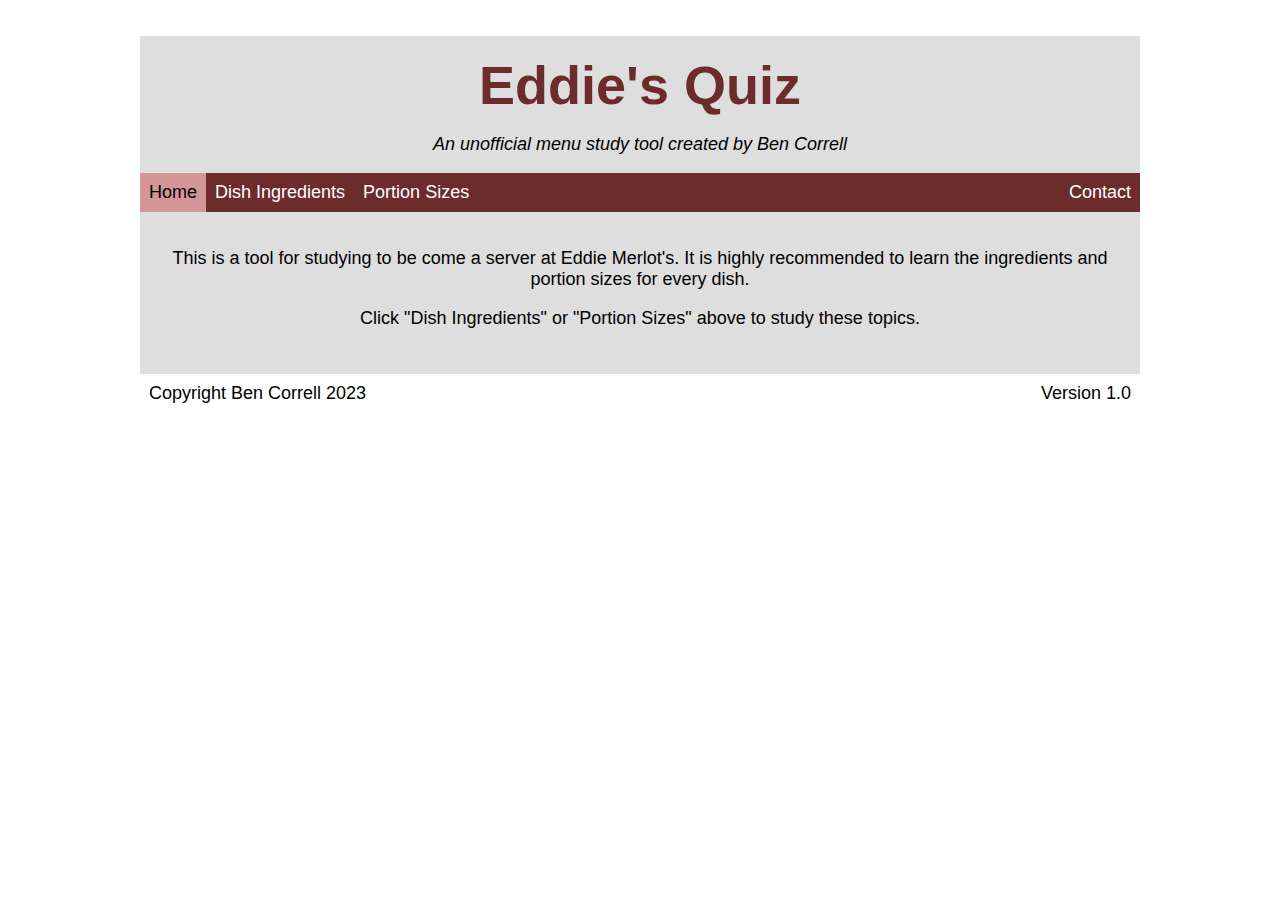
==== commit 1df8d807: "Work on version 1" ====
--- a/index.html
+++ b/index.html
@@ -3,229 +3,24 @@
 <html>
     <head>
         <title>Eddie's Quiz</title>
-        <script type="text/javascript" src="ingredients.js"></script>
-        <script type="text/javascript" src="grading.js"></script>
-        <script type="text/javascript" src="main.js"></script>
-        <link rel="stylesheet" href="styles.css" />
+        <link rel="stylesheet" href="styles.css">
     </head>
     <body>
         <div class="center_block">
             <h1 class="header">Eddie's Quiz</h1>
             <p class="subheader"><i>An unofficial menu study tool created by Ben Correll</i></p>
             <div class="navigation">
-                <a href="index.html">Dish Ingredients</a>
+                <span>Home</span>
+                <a href="ingredients.html">Dish Ingredients</a>
+                <a href="sizes.html">Portion Sizes</a>
                 <a href="contact.html" style="float:right">Contact</a>
             </div>
             <div class="content">
-                <div id="selection">
-                    <div id="categorySelection">
-                        <label for="catselect">Categories:</label>
-                        <br>
-                        <select name="catselect" id="catselect" class="drop_down" onchange="selectCat()">
-                            <option></option>
-                            <option>Appetizers</option>
-                            <option>Salads, Soups, and Bread</option>
-                            <option>Salad Dressings</option>
-                            <option>Sides</option>
-                            <option>Entrees</option>
-                            <option>Enhancements</option>
-                            <option>Desserts</option>
-                            <option>Children's Menu</option>
-                        </select>
-                    </div>
-                    <div id="appSelection" hidden=true>
-                        <br>
-                        <label for="appselect">Appetizers:</label>
-                        <br>
-                        <select name="appselect" id="appselect" class="drop_down">
-                            <option></option>
-                            <option>Filet Mignon Potstickers</option>
-                            <option>Sweet and Spicy Shrimp</option>
-                            <option>Calamari</option>
-                            <option>Ahi Tuna Poke</option>
-                            <option>Barbecue Shrimp</option>
-                            <option>Eddie's Shrimp Cocktail</option>
-                            <option>Oysters on the Half Shell</option>
-                            <option>Oysters Rockefeller</option>
-                            <option>Charbroiled Oysters</option>
-                            <option>Spinach and Artichoke Dip</option>
-                            <option>Maryland Crab Cake</option>
-                            <option>Beef Carpaccio</option>
-                            <option>Charcuterie and Cheese Plate</option>
-                            <option>Cheese Plate</option>
-                            <option>Hot Appetizer Platter</option>
-                            <option>Chilled Appetizer Platter</option>
-                        </select>
-                        <br><br>
-                        <button onclick="selectApp()" class="button">Select</button>
-                    </div>
-                    <div id="soupSaladSelection" hidden=true>
-                        <br>
-                        <label for="soupsaladselect">Soups, Salads, and Bread:</label>
-                        <br>
-                        <select name="soupsaladselect" id="soupsaladselect" class="drop_down">
-                            <option></option>
-                            <option>French Onion Soup</option>
-                            <option>King Crab and Corn Bisque</option>
-                            <option>Caesar Salad</option>
-                            <option>Eddie's House Salad</option>
-                            <option>Classic Wedge Salad</option>
-                            <option>Chopped Salad</option>
-                            <option>Grilled Romaine Salad</option>
-                            <option>Table Bread</option>
-                        </select>
-                        <br><br>
-                        <button onclick="selectSoupSalad()" class="button">Select</button>
-                    </div>
-                    <div id="dressingSelection" hidden=true>
-                        <br>
-                        <label for="dressingselect">Salad Dressings:</label>
-                        <br>
-                        <select name="dressingselect" id="dressingselect" class="drop_down">
-                            <option></option>
-                            <option>Balsamic Vinaigrette</option>
-                            <option>Ranch Dressing</option>
-                            <option>Maple Apple Cider Vinaigrette</option>
-                            <option>Blue Cheese Dressing</option>
-                            <option>Creamy Herb Dressing</option>
-                            <option>Caesar Dressing</option>
-                            <option>Oil and Vinegar</option>
-                        </select>
-                        <br><br>
-                        <button onclick="selectDressing()" class="button">Select</button>
-                    </div>
-                    <div id="sideSelection" hidden=true>
-                        <br>
-                        <label for="sideselect">Sides:</label>
-                        <br>
-                        <select name="sideselect" id="sideselect" class="drop_down">
-                            <option></option>
-                            <option>Baked Potato</option>
-                            <option>Loaded Potato</option>
-                            <option>Roasted Garlic Mashed Potatoes</option>
-                            <option>Roasted Garlic Mashed Potatoes with Lobster</option>
-                            <option>Parmesan Truffle Fries</option>
-                            <option>Macaroni and Cheese</option>
-                            <option>Macaroni and Cheese with Lobster</option>
-                            <option>Eddie's Potatoes</option>
-                            <option>Sweet Potato Cassarole</option>
-                            <option>Broccoli</option>
-                            <option>Asparagus Spears</option>
-                            <option>Tempura Asparagus</option>
-                            <option>Tempura Green Beans</option>
-                            <option>Eddie's Brussels Sprouts with Bacon</option>
-                            <option>Creamed Spinach with Bacon</option>
-                            <option>Wild Mushrooms</option>
-                        </select>
-                        <br><br>
-                        <button onclick="selectSide()" class="button">Select</button>
-                    </div>
-                    <div id="entreeSelection" hidden=true>
-                        <br>
-                        <label for="entreeselect">Entrees:</label>
-                        <br>
-                        <select name="entreeselect" id="entreeselect" class="drop_down">
-                            <option></option>
-                            <option>Filet Mignon</option>
-                            <option>Prime New York Strip</option>
-                            <option>Prime Ribeye</option>
-                            <option>Bourbon Ribeye</option>
-                            <option>Trio of Filet Mignon Medalions</option>
-                            <option>Filet Del Mar</option>
-                            <option>New Orleans Mixed Grill</option>
-                            <option>Bison Filet Mignon</option>
-                            <option>Bison Bone-in Ribeye</option>
-                            <option>Prime Cheeseburger</option>
-                            <option>Tarpoly Creek Wagyu MS 9+ Filet Mignon</option>
-                            <option>Tarpoly Creek Wagyu MS 7/8+ Ribeye</option>
-                            <option>Cedar Plank Roasted Salmon</option>
-                            <option>Grilled Salmon</option>
-                            <option>Blackened Salmon</option>
-                            <option>Mojo Shrimp and Scallops</option>
-                            <option>Yellowfin Tuna Steak</option>
-                            <option>Sea Bass</option>
-                            <option>Galapagos Island Cold Water Lobster Tail</option>
-                            <option>Red King Crab Legs</option>
-                            <option>Lemon-Dijon Chicken</option>
-                            <option>Vegan/Vegetarian Option</option>
-                        </select>
-                        <br><br>
-                        <button onclick="selectEntree()" class="button">Select</button>
-                    </div>
-                    <div id="enhanceSelection" hidden=true>
-                        <br>
-                        <label for="enhanceselect">Enhancements:</label>
-                        <br>
-                        <select name="enhanceselect" id="enhanceselect" class="drop_down">
-                            <option></option>
-                            <option>Hollandaise Sauce</option>
-                            <option>Bearnaise Sauce</option>
-                            <option>Peppercorn Sauce</option>
-                            <option>Creamy Horseradish Sauce</option>
-                            <option>Bacon Gargonzola Cheese</option>
-                            <option>Maxwell Style</option>
-                            <option>Oscar Style</option>
-                            <option>Bacon Wrapped Shrimp</option>
-                            <option>Crab and Shrimp Del Mar</option>
-                            <option>Mixed Grill</option>
-                            <option>Maryland Crab Cake</option>
-                            <option>Red King Crab Legs</option>
-                            <option>Cold Water Lobster Tail</option>
-                        </select>
-                        <br><br>
-                        <button onclick="selectEnhance()" class="button">Select</button>
-                    </div>
-                    <div id="dessertSelection" hidden=true>
-                        <br>
-                        <label for="dessertselect">Desserts:</label>
-                        <br>
-                        <select name="dessertselect" id="dessertselect" class="drop_down">
-                            <option></option>
-                            <option>Bananas Foster</option>
-                            <option>Vanilla Cognac Brownie</option>
-                            <option>Carrot Cake</option>
-                            <option>Triple Chocolate Cake</option>
-                            <option>Creme Brulee</option>
-                            <option>Peanut Butter Cup</option>
-                            <option>Fresh Fruit Sorbet</option>
-                            <option>Premium Ice Cream</option>
-                        </select>
-                        <br><br>
-                        <button onclick="selectDessert()" class="button">Select</button>
-                    </div>
-                    <div id="kidsSelection" hidden=true>
-                        <br>
-                        <label for="kidsselect">Children's Meals:</label>
-                        <br>
-                        <select name="kidsselect" id="kidsselect" class="drop_down">
-                            <option></option>
-                            <option>Kid's Chicken Fingers</option>
-                            <option>Kid's Macaroni and Cheese</option>
-                        </select>
-                        <br><br>
-                        <button onclick="selectKidsMeal()" class="button">Select</button>
-                    </div>
-                </div>
-                <div id="question" hidden=true>
-                    <p id="qsttext" style="text-align: left;"></p>
-                    <textarea id="subtxt" class="text_entry" style="resize: none; height: 200px;"></textarea>
-                    <br><br>
-                    <button onclick="submitAnswer()" class="button">Submit</button>
-                    <br><br>
-                    <button onclick="resetSelection()" class="button">Back to Menu</button>
-                </div>
-                <div id="answer" hidden=true>
-                    <p id="anstxt"></p>
-                    <p id="ingtxt" hidden=true style="text-align: left;"></p>
-                    <p id="notetxt" hidden=true style="text-align: left; list-style-position: inside;"></p>
-                    <p id="note2txt" hidden=true style="text-align: left; list-style-position: inside;"></p>
-                    <button onclick="selectItem()" class="button">Retry</button>
-                    <br><br>
-                    <button onclick="resetSelection()" class="button">Back to Menu</button>
-                </div>
+                <p>This is a tool for studying to be come a server at Eddie Merlot's. It is highly recommended to learn the ingredients and portion sizes for every dish.</p>
+                <p>Click "Dish Ingredients" or "Portion Sizes" above to study these topics.</p>
             </div>
             <span class="copyright">Copyright Ben Correll 2023</span>
-            <span class="version">Version 0.1</span>
+            <span class="version">Version 1.0</span>
         </div>
     </body>
 </html>--- a/styles.css
+++ b/styles.css
@@ -37,6 +37,16 @@
 .navigation a:hover {
     background-color: #d49696;
     color: black;
+}
+.navigation span {
+    float: left;
+    display: block;
+    font-size: 2vh;
+    background-color: #d49696;
+    color: black;
+    text-align: center;
+    padding: 1vh;
+    text-decoration: none;
 }
 
 .content {
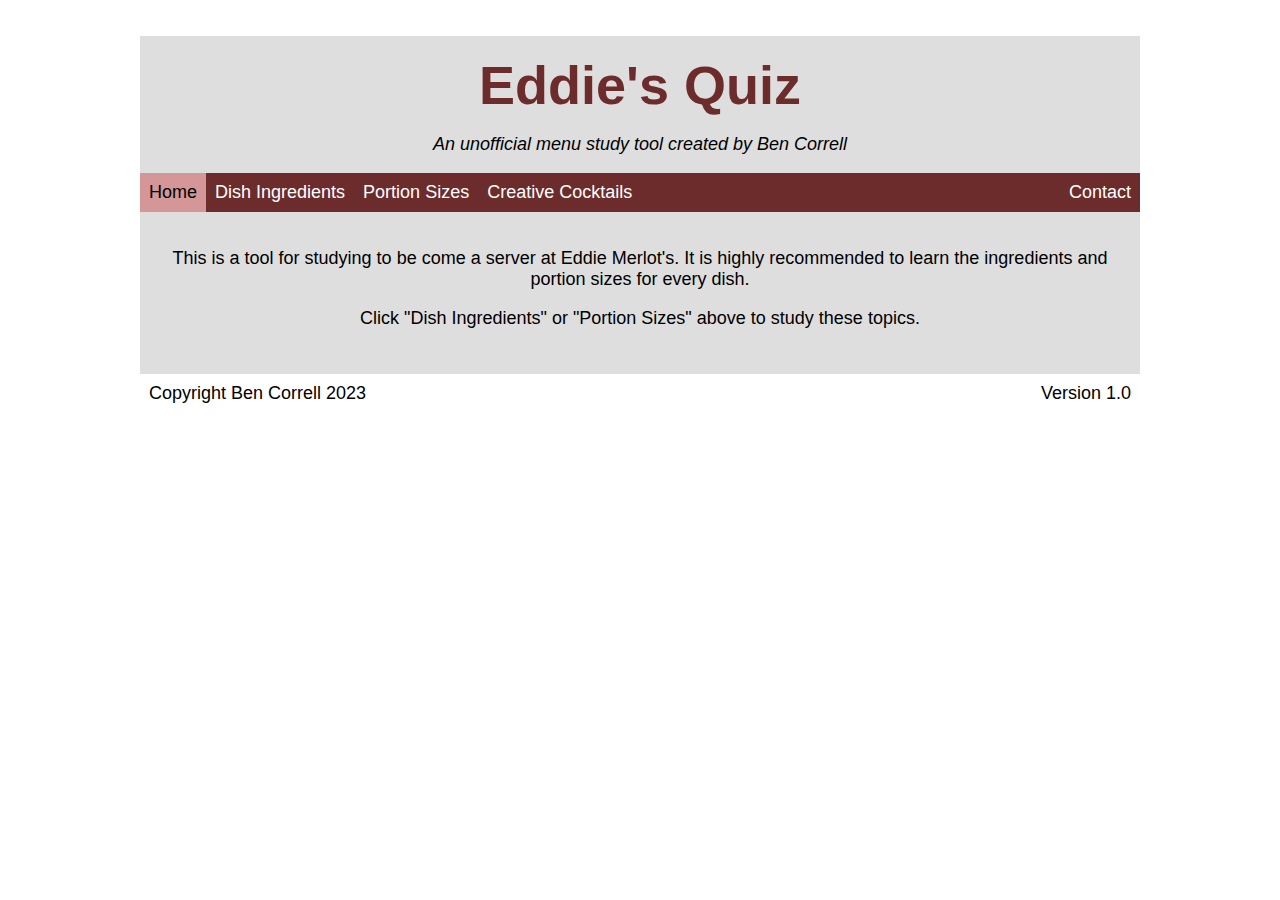
==== commit 5dfb8c8a: "Pre big change" ====
--- a/index.html
+++ b/index.html
@@ -13,6 +13,7 @@
                 <span>Home</span>
                 <a href="ingredients.html">Dish Ingredients</a>
                 <a href="sizes.html">Portion Sizes</a>
+                <a href="cocktails.html">Creative Cocktails</a>
                 <a href="contact.html" style="float:right">Contact</a>
             </div>
             <div class="content">
--- a/styles.css
+++ b/styles.css
@@ -69,6 +69,7 @@
     width: 100%;
     font-size: 2vh;
     height: 4vh;
+    font-family: Arial;
 }
 
 .button {
